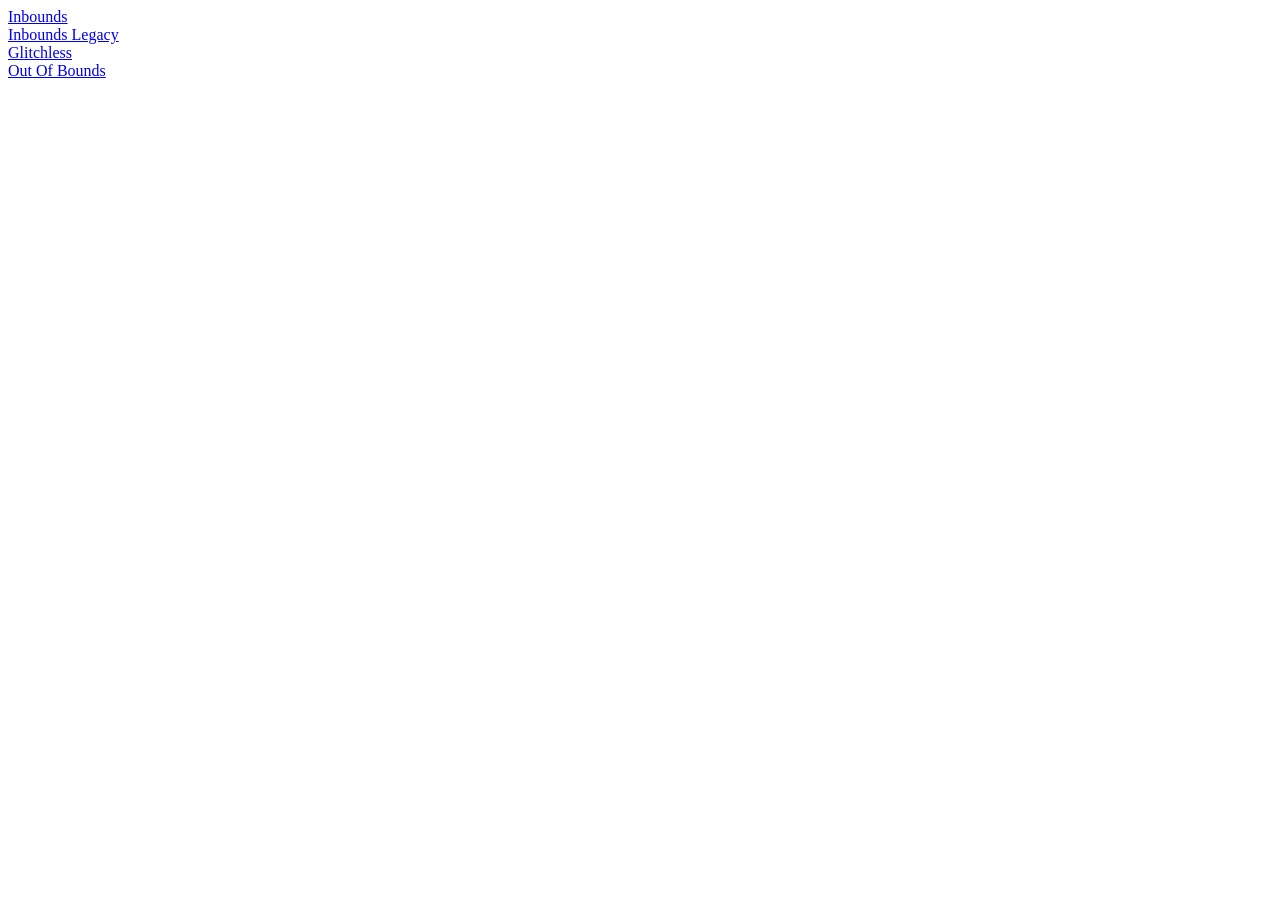
==== index.html @ 5f7e0ca0 "Initial commit" ====
<!DOCTYPE html>
<html lang="en">
<head>
    <meta charset="UTF-8">
    <meta name="viewport" content="width=device-width, initial-scale=1.0">
    <title>Portal Viewsnap Compendium</title>
    <link rel="stylesheet" href="style.css">
</head>
<body>
    <div><a href="Inbounds/index.html">Inbounds</a></div>
    <div><a href="Legacy/index.html">Inbounds Legacy</a></div>
    <div><a href="Glitchless/index.html">Glitchless</a></div>
    <div><a href="Out of Bounds/index.html">Out Of Bounds</a></div>
</body>
</html>
---- style.css ----
body {
    background-color: white;
    color: black;
}

code {
  font-family: Consolas,"courier new";
  background-color: #f1f1f1;
  padding: 2px;
  font-size: 105%;
}

code[data-necessary="false"] {
    color: crimson;
}

code[data-necessary="true"] {
    color: green;
}

.Advanced {
    background-color: #d5a6bd;
}

.Beginner {
    background-color: #b6d7a8;
}

.Intermediate {
    background-color: #ffe599;
}

.Expert {
    background-color: black;
    color: white;
}
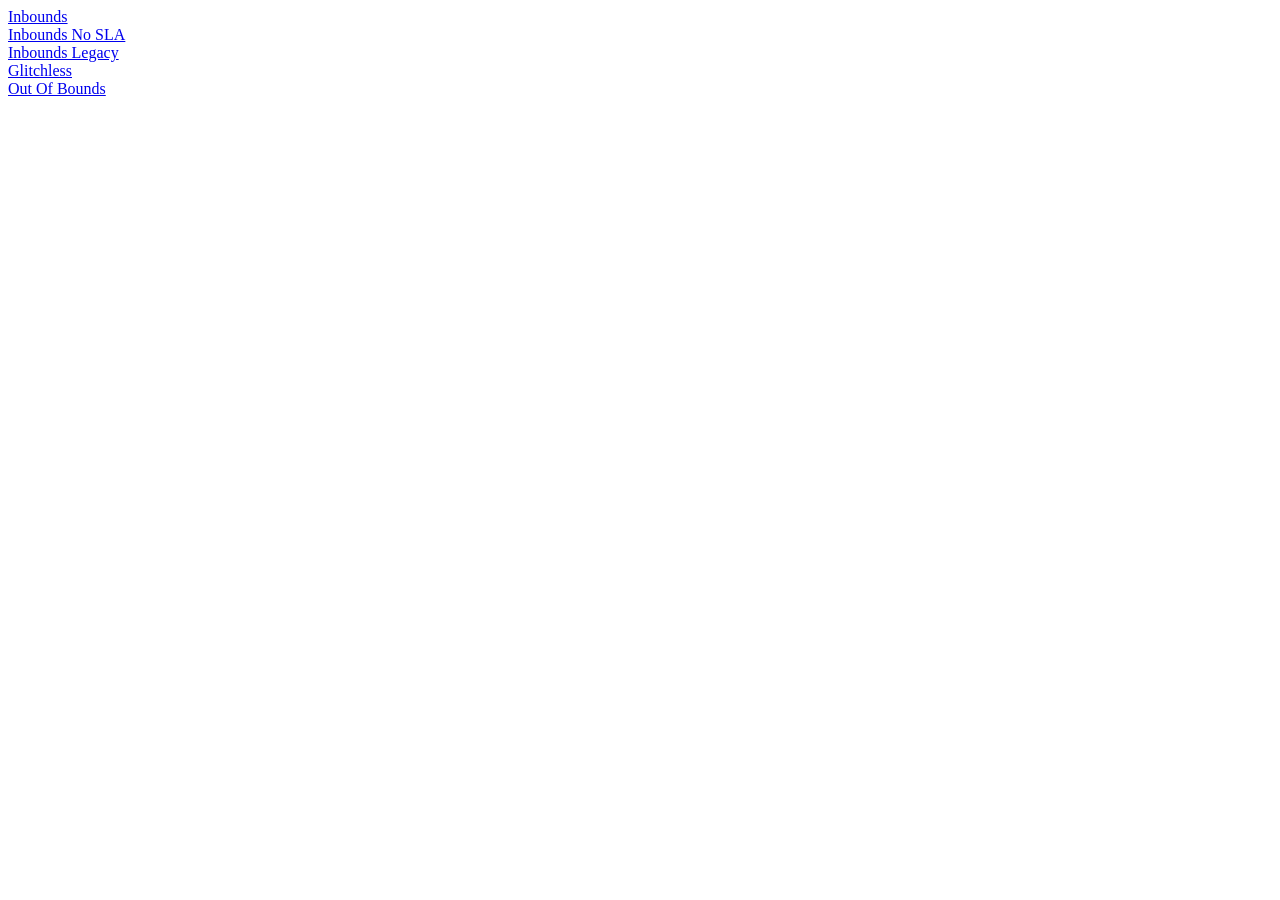
==== commit 6fe2e806: "fix: forgot you guys existed sry" ====
--- a/index.html
+++ b/index.html
@@ -8,6 +8,7 @@
 </head>
 <body>
     <div><a href="Inbounds/index.html">Inbounds</a></div>
+    <div><a href="No SLA/index.html">Inbounds No SLA</a></div>
     <div><a href="Legacy/index.html">Inbounds Legacy</a></div>
     <div><a href="Glitchless/index.html">Glitchless</a></div>
     <div><a href="Out of Bounds/index.html">Out Of Bounds</a></div>
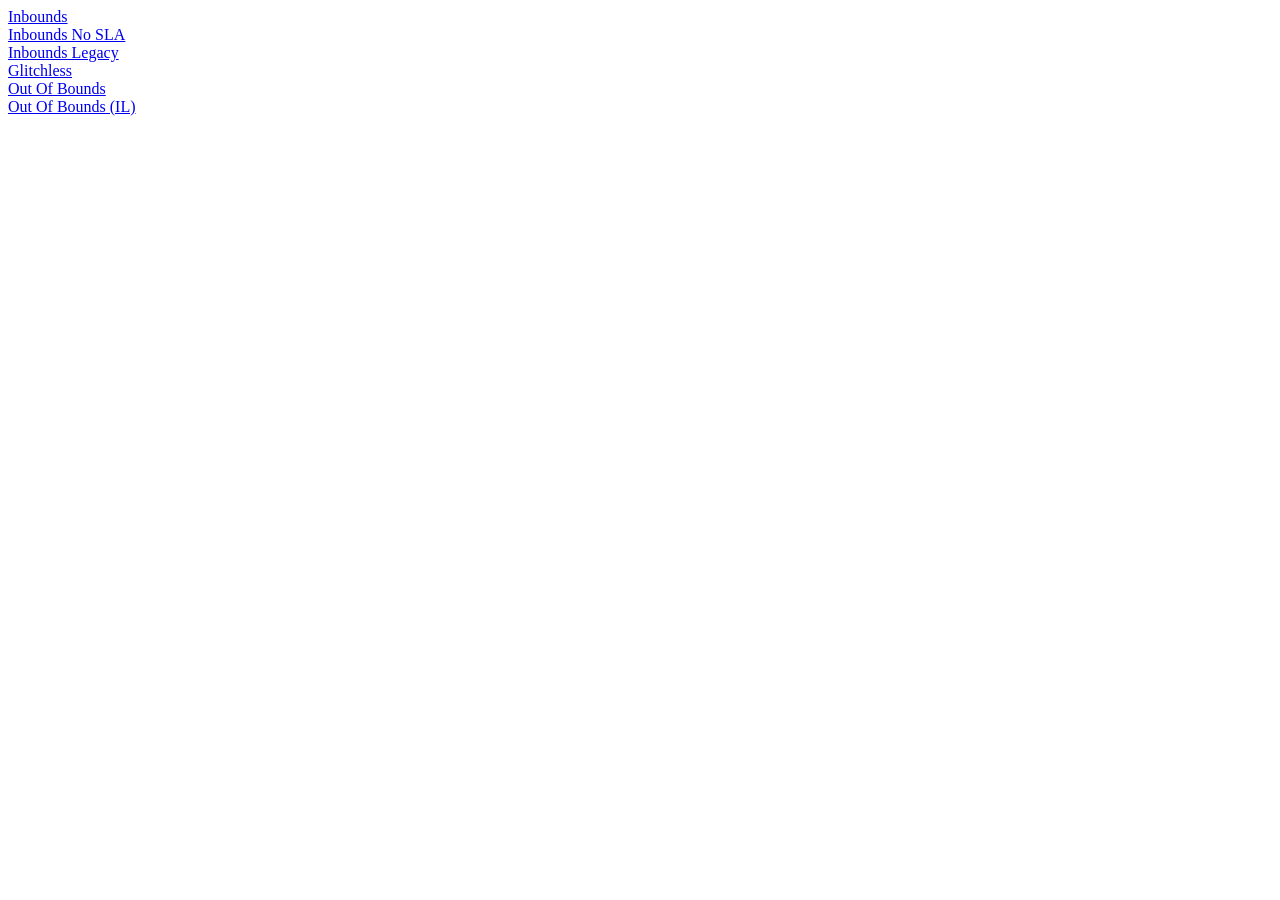
==== commit ea0796bc: "add OOB (and OOB IL) viewsnaps" ====
--- a/index.html
+++ b/index.html
@@ -12,5 +12,6 @@
     <div><a href="Legacy/index.html">Inbounds Legacy</a></div>
     <div><a href="Glitchless/index.html">Glitchless</a></div>
     <div><a href="Out of Bounds/index.html">Out Of Bounds</a></div>
+    <div><a href="Out of Bounds IL/index.html">Out Of Bounds (IL)</a></div>
 </body>
 </html>
